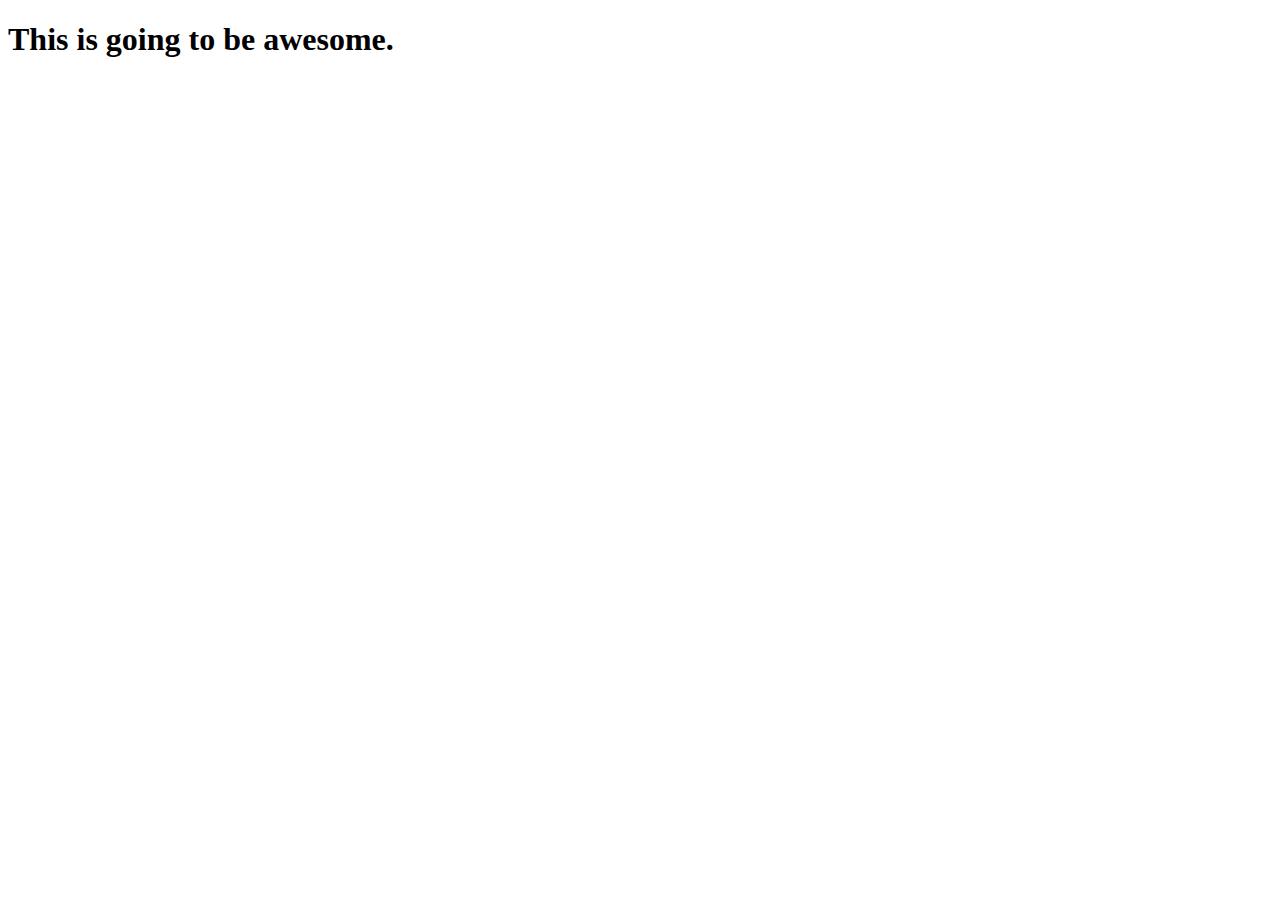
==== index.html @ c05c88f6 "created homework page" ====
<!DOCTYPE html>
<!--[if lt IE 7]>      <html class="no-js lt-ie9 lt-ie8 lt-ie7"> <![endif]-->
<!--[if IE 7]>         <html class="no-js lt-ie9 lt-ie8"> <![endif]-->
<!--[if IE 8]>         <html class="no-js lt-ie9"> <![endif]-->
<!--[if gt IE 8]><!--> <html class="no-js"> <!--<![endif]-->
    <head>
        <meta charset="utf-8">
        <meta http-equiv="X-UA-Compatible" content="IE=edge">
        <title>My Homework</title>
        <meta name="description" content="">
        <meta name="viewport" content="width=device-width, initial-scale=1">
        <link rel="stylesheet" href="">
    </head>
    <body>
        <h1>This is going to be awesome.</h1>
        <!--[if lt IE 7]>
            <p class="browsehappy">You are using an <strong>outdated</strong> browser. Please <a href="#">upgrade your browser</a> to improve your experience.</p>
        <![endif]-->
        
        <script src="" async defer></script>
    </body>
</html>
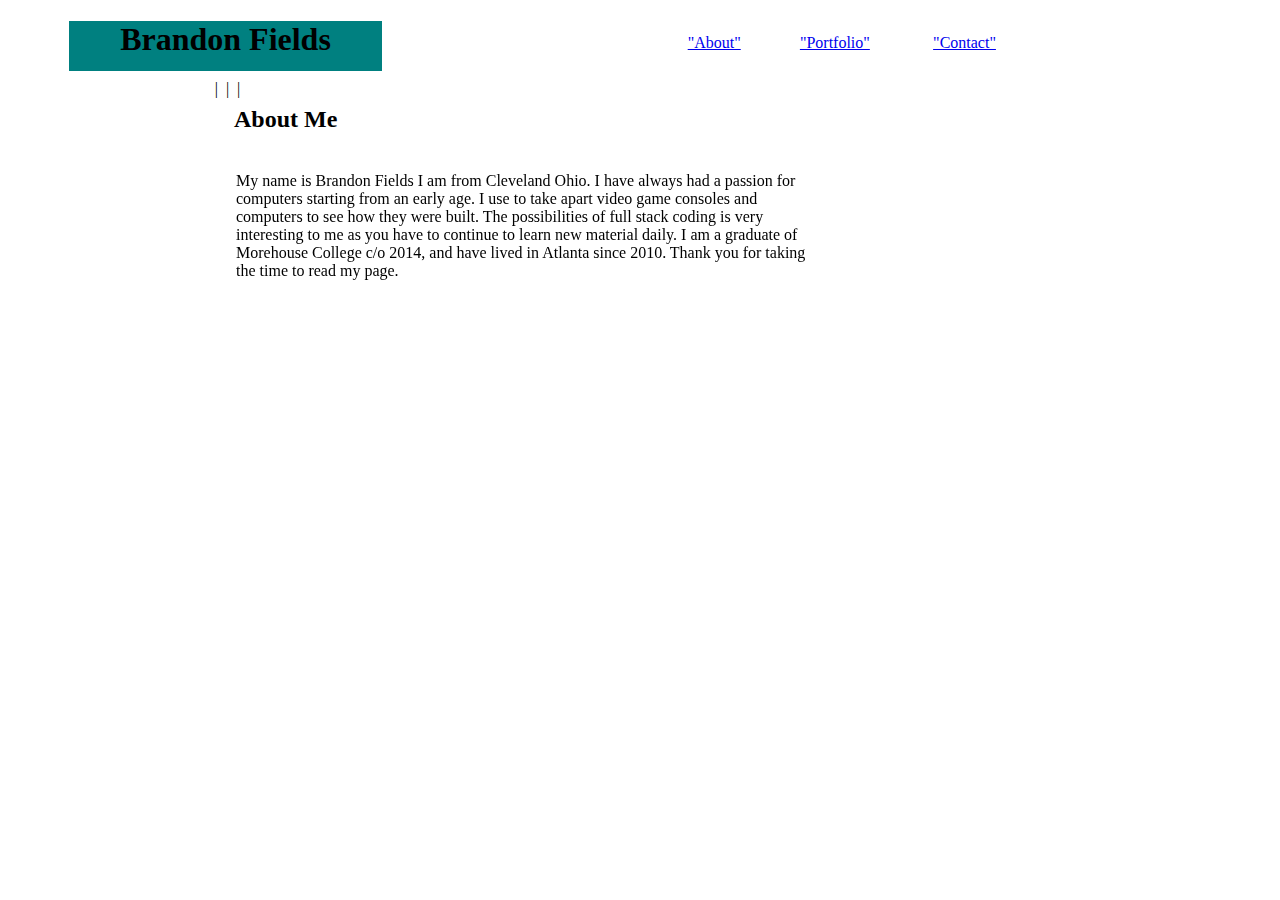
==== commit 9d55c3e6: "Updated the html and css" ====
--- a/index.html
+++ b/index.html
@@ -6,17 +6,39 @@
     <head>
         <meta charset="utf-8">
         <meta http-equiv="X-UA-Compatible" content="IE=edge">
-        <title>My Homework</title>
+        <title>Basic Portfolio</title>
         <meta name="description" content="">
         <meta name="viewport" content="width=device-width, initial-scale=1">
-        <link rel="stylesheet" href="">
+        <link rel="stylesheet" href="style.css">
     </head>
     <body>
-        <h1>This is going to be awesome.</h1>
-        <!--[if lt IE 7]>
-            <p class="browsehappy">You are using an <strong>outdated</strong> browser. Please <a href="#">upgrade your browser</a> to improve your experience.</p>
-        <![endif]-->
+        <div class=""> 
+            <header id="header">
+            <h1><strong>Brandon Fields</strong></h1>  
+          <a href="/Users/Kudiland/gt/sandbox/Bfields216.github.io/about.html"  id="about"> "About"</a>&nbsp;|
+          <a href="/Users/Kudiland/gt/sandbox/Bfields216.github.io/portfolio.html" id="portfolio">"Portfolio"</a>&nbsp;|
+          <a href="/Users/Kudiland/gt/sandbox/Bfields216.github.io/contact.html" id="contact"> "Contact"</a>&nbsp;|
+            </header>
+        </div> 
         
+        
+        <div class="bio">
+            <h2 id="about-me">About Me</h2>
+            
+            <br>
+        
+            <img src="" alt="">
+        
+            <p id="p1">My name is Brandon Fields I am from Cleveland Ohio.  
+            I have always had a passion for computers starting from an early age.  
+            I use to take apart video game consoles and computers to see how they were built.  
+            The possibilities of full stack coding is very interesting to me as you have to continue to learn new material daily.  
+            I am a graduate of Morehouse College c/o 2014, and have lived in Atlanta since 2010.  
+            Thank you for taking the time to read my page.</p>
+        
+        </div>
+       
+       
         <script src="" async defer></script>
     </body>
 </html>--- a/style.css
+++ b/style.css
@@ -0,0 +1,41 @@
+*{
+    box-sizing: border-box;
+}
+#about{
+    float: right;
+    margin-top: -46px;
+    margin-left: 477px;
+    position: absolute;
+}
+#portfolio {
+    float: right;
+    margin-top: -46px;
+    margin-left: 578px;
+    position: absolute
+}
+#contact {
+    float: right;
+    margin-top: -46px;
+    margin-left: 700px;
+    position: absolute;
+}
+#header{
+    font-family: Georgia;
+    background-color: teal;
+    width: 313px;
+    height: 50px;
+    text-align: center;
+    margin-left: 61px;
+}
+#p1{
+    padding: 35px;
+    width: 650px;
+    position: fixed;
+    margin-left: 193px;
+    margin-top: 30px;
+}
+#about-me{
+    position: absolute;
+    margin-left: 226px;
+    margin-top: 35px;
+}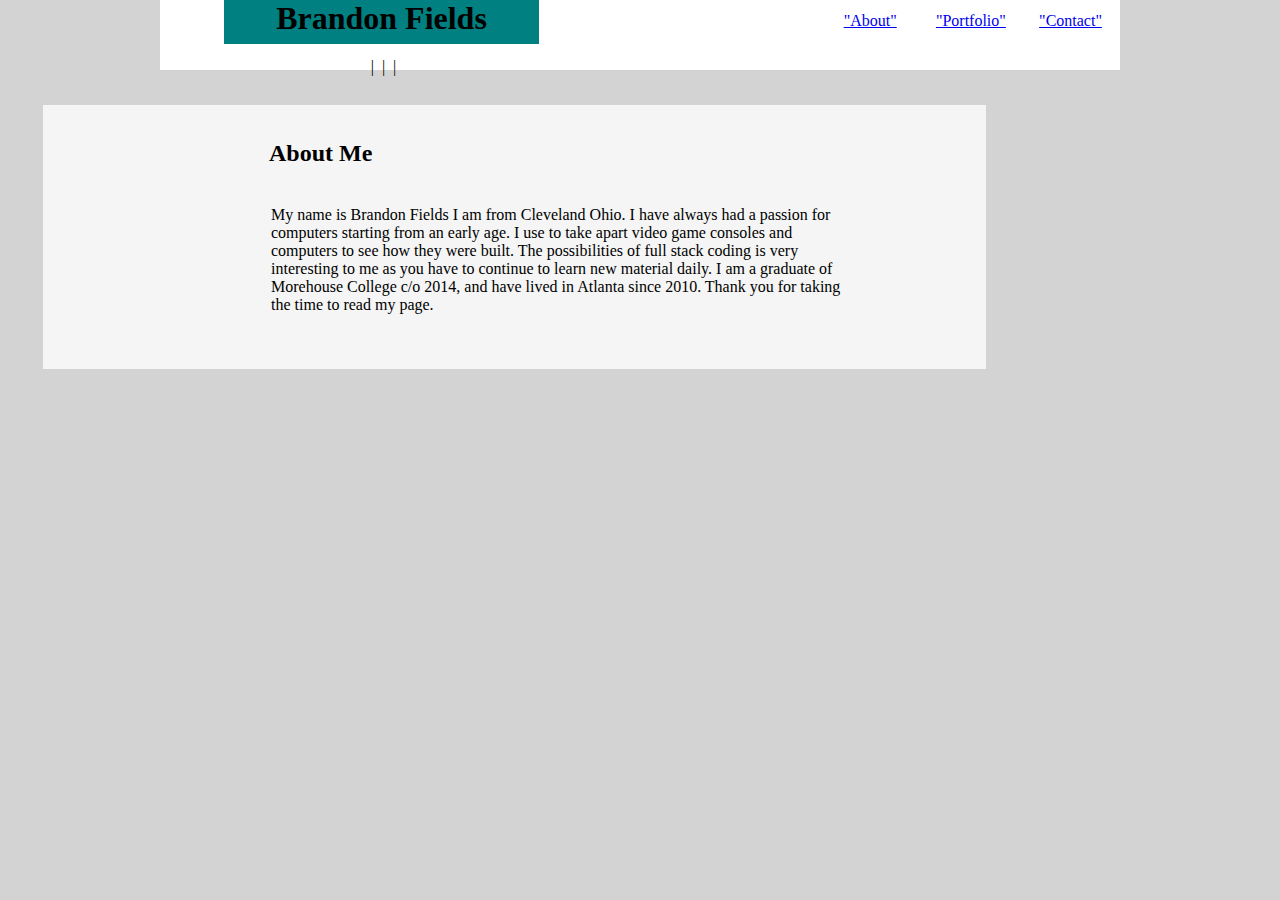
==== commit f380c6ea: "updated html and style.css" ====
--- a/index.html
+++ b/index.html
@@ -11,8 +11,8 @@
         <meta name="viewport" content="width=device-width, initial-scale=1">
         <link rel="stylesheet" href="style.css">
     </head>
-    <body>
-        <div class=""> 
+    <body style="background-color: lightgrey">
+        <div class="stut"> 
             <header id="header">
             <h1><strong>Brandon Fields</strong></h1>  
           <a href="/Users/Kudiland/gt/sandbox/Bfields216.github.io/about.html"  id="about"> "About"</a>&nbsp;|
--- a/style.css
+++ b/style.css
@@ -1,6 +1,21 @@
 *{
     box-sizing: border-box;
 }
+.bio{
+    width: 943px;
+    height: 264px;
+    background: whitesmoke;
+    margin: 35px;
+    position: fixed;
+}
+.stut{
+    background: white;
+    height: 70px;
+    margin: auto;
+    margin-top: -35px;
+    width: 960px;
+}
+
 #about{
     float: right;
     margin-top: -46px;
@@ -10,22 +25,23 @@
 #portfolio {
     float: right;
     margin-top: -46px;
-    margin-left: 578px;
+    margin-left: 558px;
     position: absolute
 }
 #contact {
     float: right;
     margin-top: -46px;
-    margin-left: 700px;
+    margin-left: 650px;
     position: absolute;
 }
 #header{
     font-family: Georgia;
     background-color: teal;
-    width: 313px;
-    height: 50px;
+    width: 315px;
+    height: 44px;
     text-align: center;
-    margin-left: 61px;
+    margin-left: 64px;
+    margin-top: 35px;
 }
 #p1{
     padding: 35px;
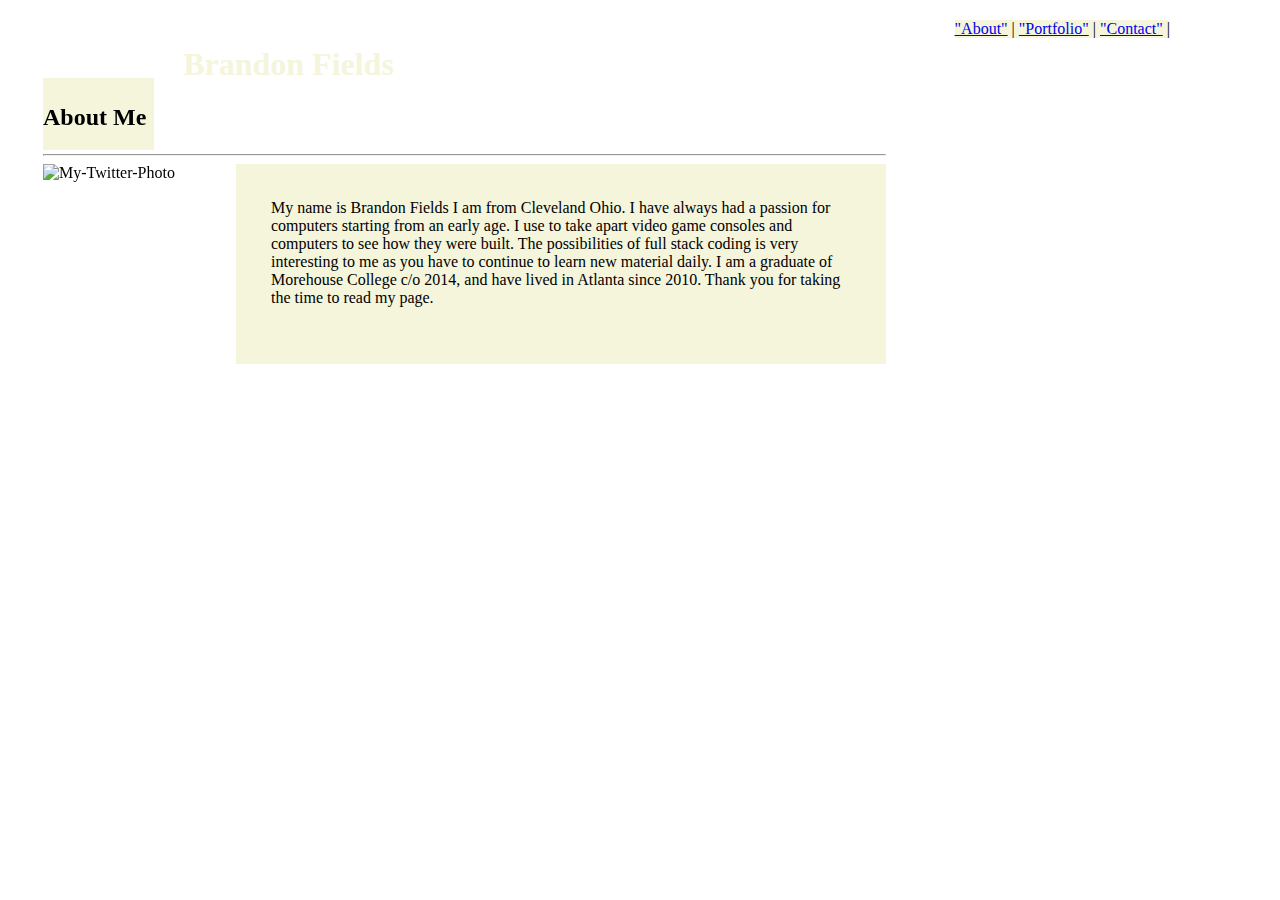
==== commit 8e81b7d9: "Made Updates to the pages for the Index.html, style.css, about.html, contact.html, working on portfo" ====
--- a/index.html
+++ b/index.html
@@ -11,25 +11,31 @@
         <meta name="viewport" content="width=device-width, initial-scale=1">
         <link rel="stylesheet" href="style.css">
     </head>
-    <body style="background-color: lightgrey">
+    <body style="background-image: url(https://www.internetgeography.net/wp-content/uploads/2017/11/Rainforest-Under-canopy.jpeg)">
         <div class="stut"> 
             <header id="header">
-            <h1><strong>Brandon Fields</strong></h1>  
-          <a href="/Users/Kudiland/gt/sandbox/Bfields216.github.io/about.html"  id="about"> "About"</a>&nbsp;|
-          <a href="/Users/Kudiland/gt/sandbox/Bfields216.github.io/portfolio.html" id="portfolio">"Portfolio"</a>&nbsp;|
-          <a href="/Users/Kudiland/gt/sandbox/Bfields216.github.io/contact.html" id="contact"> "Contact"</a>&nbsp;|
+                 <h1><strong>Brandon Fields</strong></h1>  
             </header>
-        </div> 
+        </div>   
+            <div class="top-right">
+                <a href="/Users/Kudiland/gt/sandbox/Bfields216.github.io/about.html" > "About"</a>&nbsp;|
+                <a href="/Users/Kudiland/gt/sandbox/Bfields216.github.io/portfolio.html" >"Portfolio"</a>&nbsp;|
+                <a href="/Users/Kudiland/gt/sandbox/Bfields216.github.io/contact.html"> "Contact"</a>&nbsp;|
+           </div>     
+           
+        
         
         
         <div class="bio">
             <h2 id="about-me">About Me</h2>
             
-            <br>
+            <hr style="margin-top: 76px;     margin-top: 76px;
+            width: 843px;
+            height: 1px;">
         
-            <img src="" alt="">
+            <img src="https://pbs.twimg.com/profile_images/1083411329103392768/F_BajoWE_400x400.jpg" alt="My-Twitter-Photo" height="200px">
         
-            <p id="p1">My name is Brandon Fields I am from Cleveland Ohio.  
+            <p>My name is Brandon Fields I am from Cleveland Ohio.  
             I have always had a passion for computers starting from an early age.  
             I use to take apart video game consoles and computers to see how they were built.  
             The possibilities of full stack coding is very interesting to me as you have to continue to learn new material daily.  
--- a/style.css
+++ b/style.css
@@ -2,56 +2,89 @@
     box-sizing: border-box;
 }
 .bio{
-    width: 943px;
-    height: 264px;
-    background: whitesmoke;
+    width: 111px;
+    height: 72px;
+    background: beige;
     margin: 35px;
     position: fixed;
 }
+#contact{
+    width: 959px;
+    height: 300px;
+    background: beige;
+    margin: 35px;
+    position: fixed;
+
+}
 .stut{
-    background: white;
+    
     height: 70px;
     margin: auto;
     margin-top: -35px;
     width: 960px;
 }
-
-#about{
+.top-right{
     float: right;
-    margin-top: -46px;
-    margin-left: 477px;
-    position: absolute;
-}
-#portfolio {
-    float: right;
-    margin-top: -46px;
-    margin-left: 558px;
-    position: absolute
-}
-#contact {
-    float: right;
-    margin-top: -46px;
-    margin-left: 650px;
-    position: absolute;
+    margin-top: -23px;
+    margin-right: 102px;
+    background-color: beige
 }
 #header{
+    
     font-family: Georgia;
-    background-color: teal;
     width: 315px;
     height: 44px;
     text-align: center;
-    margin-left: 64px;
-    margin-top: 35px;
+    float: left;
+    /* position: fixed; */
+    /* margin-right: -10px; */
+    margin-top: 21px;
+    margin-left: -29px;
+    color: beige;
+    margin-right: 39px;
+    margin-top: 52px;
 }
-#p1{
+
+p{
     padding: 35px;
     width: 650px;
-    position: fixed;
+    position: absolute;
     margin-left: 193px;
-    margin-top: 30px;
+    margin-top: 0px;
+    background-color: beige;
+    color: black;
+    height: 200px
 }
 #about-me{
     position: absolute;
-    margin-left: 226px;
-    margin-top: 35px;
+    margin-left: 0px;
+    margin-top: 26px;
+}
+img{
+    width: 215px;
+    float: left;
+    height: 193px;
+}
+#subject{
+    height: 217px;
+    /* float: left; */
+    margin-top: 2px;
+    position: auto;
+    width: 498px;
+    /* margin-right: 12px; */
+    margin-left: 49px;
+}
+.courtney{
+    margin-left: 51px;
+    position: absolute;
+}
+#Contact-Information{
+    margin-left: 51px;
+}
+#GSW{
+    margin-left: 47px;
+    margin-top: 17px;
+}
+.bg{
+
 }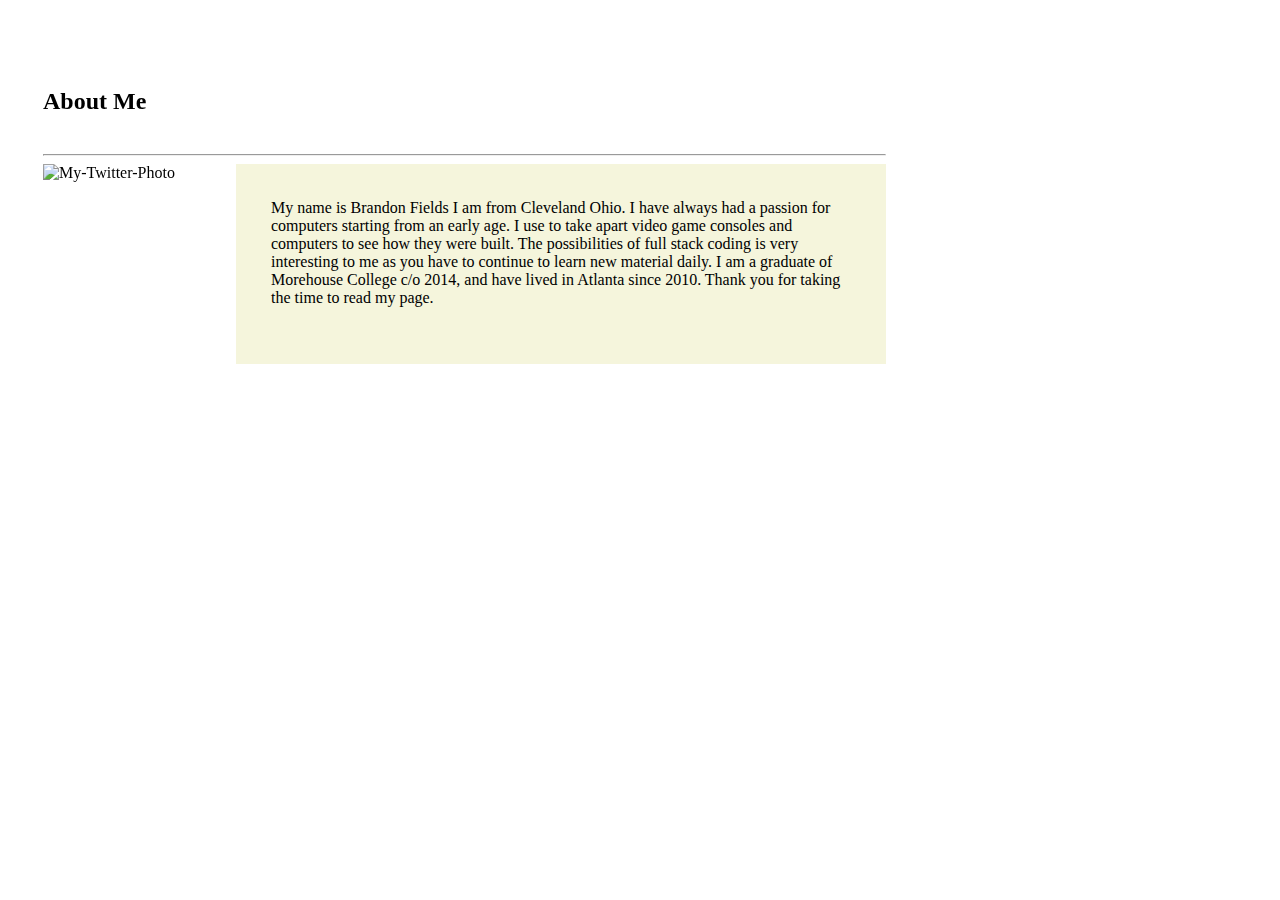
==== commit 5b5f0b80: "updates to all the pages" ====
--- a/index.html
+++ b/index.html
@@ -13,14 +13,15 @@
     </head>
     <body style="background-image: url(https://www.internetgeography.net/wp-content/uploads/2017/11/Rainforest-Under-canopy.jpeg)">
         <div class="stut"> 
-            <header id="header">
+            <header id="header4">
                  <h1><strong>Brandon Fields</strong></h1>  
             </header>
         </div>   
-            <div class="top-right">
-                <a href="/Users/Kudiland/gt/sandbox/Bfields216.github.io/about.html" > "About"</a>&nbsp;|
-                <a href="/Users/Kudiland/gt/sandbox/Bfields216.github.io/portfolio.html" >"Portfolio"</a>&nbsp;|
-                <a href="/Users/Kudiland/gt/sandbox/Bfields216.github.io/contact.html"> "Contact"</a>&nbsp;|
+            <div class="top-right" style="color: white">
+                <a href="/Users/Kudiland/gt/sandbox/Bfields216.github.io/about.html" style="color: white"> "About"</a>&nbsp;|
+                    <a href="/Users/Kudiland/gt/sandbox/Bfields216.github.io/portfolio.html" style="color: white">"Portfolio"</a>&nbsp;|
+                    <a href="/Users/Kudiland/gt/sandbox/Bfields216.github.io/contact.html" style="color: white"> "Contact"</a>&nbsp;|
+                    <a href="/Users/Kudiland/gt/sandbox/Bfields216.github.io/index.html" style="color: white"> "Index" </a>&nbsp;|
            </div>     
            
         
--- a/style.css
+++ b/style.css
@@ -2,9 +2,9 @@
     box-sizing: border-box;
 }
 .bio{
-    width: 111px;
-    height: 72px;
-    background: beige;
+    width: 106px;
+    height: 47px;
+    background: white;
     margin: 35px;
     position: fixed;
 }
@@ -25,12 +25,10 @@
 }
 .top-right{
     float: right;
-    margin-top: -23px;
-    margin-right: 102px;
-    background-color: beige
+    margin-top: 12px;
+    margin-right: 256px;
 }
 #header{
-    
     font-family: Georgia;
     width: 315px;
     height: 44px;
@@ -40,10 +38,24 @@
     /* margin-right: -10px; */
     margin-top: 21px;
     margin-left: -29px;
-    color: beige;
-    margin-right: 39px;
+    /* color: beige; */
+    /* margin-right: 48px; */
     margin-top: 52px;
+    color: white
 }
+#header1{
+    font-family: Georgia;
+    width: 315px;
+    height: 44px;
+    text-align: center;
+    float: left;
+    /* position: fixed; */
+    /* margin-right: -10px; */
+    margin-top: 27px;
+    margin-left: -84px;
+    color: black;
+}
+    
 
 p{
     padding: 35px;
@@ -58,7 +70,7 @@
 #about-me{
     position: absolute;
     margin-left: 0px;
-    margin-top: 26px;
+    margin-top: 10px;
 }
 img{
     width: 215px;
@@ -87,4 +99,59 @@
 }
 .bg{
 
+}
+.images{
+    position: absolute;
+    margin-top: 113px;
+    margin-left: 81px;
+}
+#header3{
+    position: absolute;
+    margin: inherit;
+    margin-left: -82px;
+}
+#h2{
+    position: absolute;
+    margin-top: 90px;
+    margin-left: 109px;
+    margin-left: 420px;
+    font-size: -webkit-xxx-large;
+    color: white;
+}
+#header2{
+    font-family: Georgia;
+    width: 315px;
+    height: 44px;
+    text-align: center;
+    float: left;
+    /* position: fixed; */
+    /* margin-right: -10px; */
+    margin-top: 21px;
+    margin-left: -29px;
+    color: white;
+    margin-right: 39px;
+    margin-top: 64px;
+}
+
+.top-right-index{
+    float: right;
+    margin-top: 21px;
+    margin-right: 149px;
+    background-color: beige;
+}
+.top-right2{
+    float: right;
+    margin-top: 27px;
+    color: white;
+}
+
+#header4{
+font-family: Georgia;
+    width: 315px;
+    height: 44px;
+    text-align: center;
+    float: left;
+    margin-top: 52px;
+    color: white;
+    margin-left: -84px;
 }